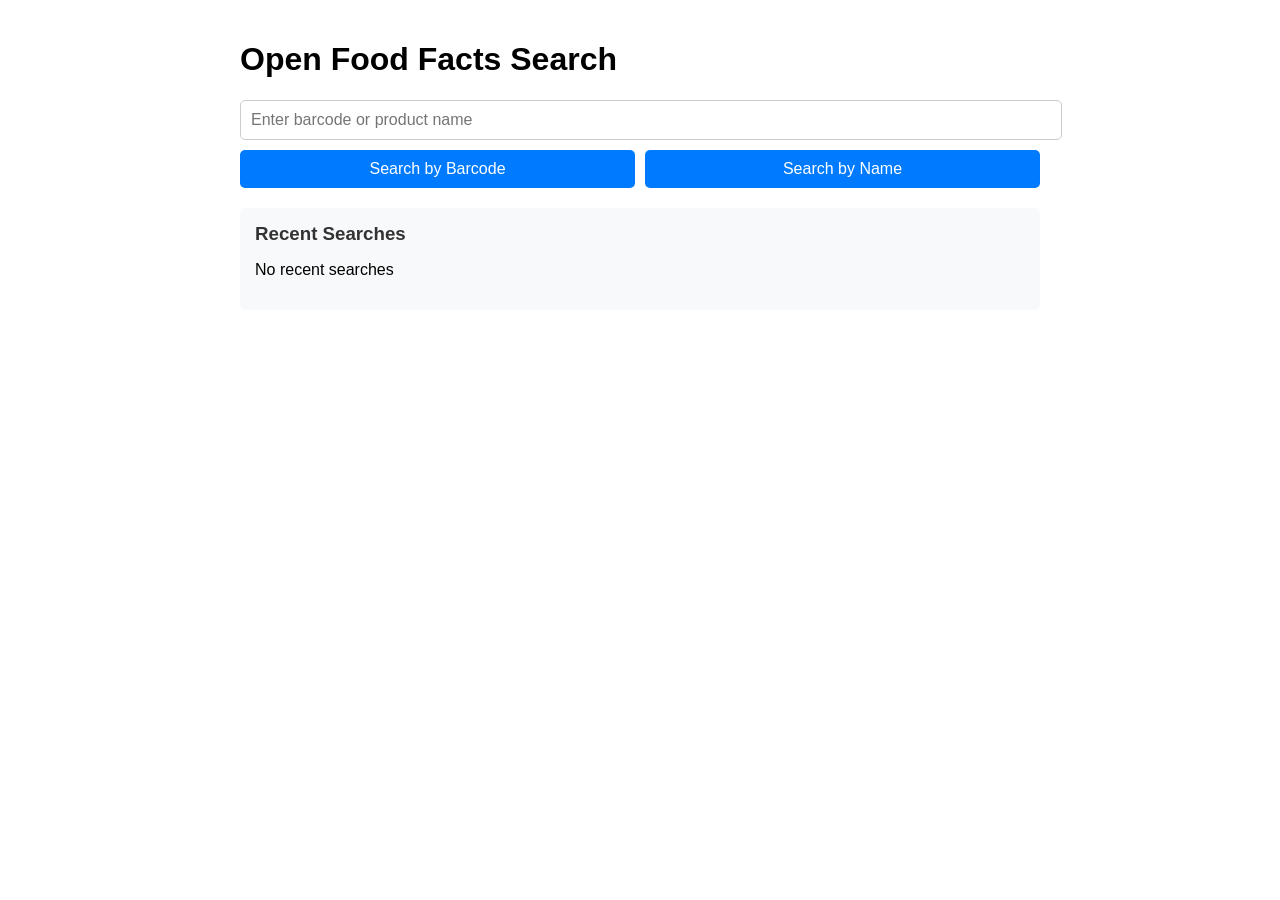
==== openfood/index.html @ d36eadfe "OpenFood Test" ====
<!DOCTYPE html>
<html lang="en">
  <head>
    <meta charset="UTF-8" />
    <meta name="viewport" content="width=device-width, initial-scale=1.0" />
    <title>Open Food Facts Search</title>
    <style>
      body {
        font-family: Arial, sans-serif;
        max-width: 800px;
        margin: 0 auto;
        padding: 20px;
      }
      .search-container {
        margin-bottom: 20px;
        display: flex;
        flex-direction: column;
        gap: 10px;
      }
      .search-box {
        width: 100%;
      }
      .search-box input {
        width: 100%;
        padding: 10px;
        font-size: 16px;
        border: 1px solid #ccc;
        border-radius: 5px;
      }
      .search-buttons {
        display: flex;
        gap: 10px;
      }
      .search-buttons button {
        flex: 1;
        padding: 10px;
        font-size: 16px;
        border: none;
        border-radius: 5px;
        cursor: pointer;
        background-color: #007bff;
        color: white;
        transition: background-color 0.2s;
      }
      .search-buttons button:hover {
        background-color: #0056b3;
      }
      .search-buttons button:disabled {
        background-color: #cccccc;
        cursor: not-allowed;
      }
      .loading-spinner {
        display: none;
        width: 40px;
        height: 40px;
        margin: 20px auto;
        border: 4px solid #f3f3f3;
        border-top: 4px solid #007bff;
        border-radius: 50%;
        animation: spin 1s linear infinite;
      }
      @keyframes spin {
        0% {
          transform: rotate(0deg);
        }
        100% {
          transform: rotate(360deg);
        }
      }
      .recent-searches {
        margin-top: 20px;
        padding: 15px;
        background-color: #f8f9fa;
        border-radius: 5px;
      }
      .recent-searches h3 {
        margin-top: 0;
        margin-bottom: 10px;
        color: #333;
      }
      .recent-search-item {
        display: flex;
        justify-content: space-between;
        align-items: center;
        padding: 8px;
        margin-bottom: 5px;
        background-color: white;
        border: 1px solid #dee2e6;
        border-radius: 4px;
        cursor: pointer;
        transition: background-color 0.2s;
      }
      .recent-search-item:hover {
        background-color: #e9ecef;
      }
      .recent-search-item .search-type {
        font-size: 12px;
        color: #6c757d;
        background-color: #e9ecef;
        padding: 2px 6px;
        border-radius: 3px;
      }
      .recent-search-item .remove-search {
        color: #dc3545;
        cursor: pointer;
        padding: 2px 6px;
        border-radius: 3px;
        transition: background-color 0.2s;
      }
      .recent-search-item .remove-search:hover {
        background-color: #dc3545;
        color: white;
      }
      #productInfo {
        border: 1px solid #ccc;
        padding: 20px;
        border-radius: 5px;
        display: none;
      }
      .product-image {
        max-width: 200px;
        margin: 10px 0;
      }
      .allergens {
        background-color: #fff3cd;
        padding: 10px;
        border-radius: 5px;
        margin: 10px 0;
      }
      #searchResults {
        margin-top: 20px;
      }
      .result-item {
        border: 1px solid #ddd;
        padding: 10px;
        margin-bottom: 10px;
        border-radius: 5px;
        cursor: pointer;
        transition: background-color 0.2s;
      }
      .result-item:hover {
        background-color: #f5f5f5;
      }
      .result-item img {
        max-width: 50px;
        margin-right: 10px;
        vertical-align: middle;
      }
      .gluten-free {
        background-color: #d4edda !important;
        border-color: #c3e6cb !important;
      }
    </style>
  </head>
  <body>
    <h1>Open Food Facts Search</h1>

    <div class="search-container">
      <div class="search-box">
        <input type="text" id="searchInput" placeholder="Enter barcode or product name" />
      </div>
      <div class="search-buttons">
        <button onclick="searchByBarcode()" id="barcodeButton">Search by Barcode</button>
        <button onclick="searchByName()" id="nameButton">Search by Name</button>
      </div>
    </div>

    <div class="loading-spinner" id="loadingSpinner"></div>

    <div class="recent-searches">
      <h3>Recent Searches</h3>
      <div id="recentSearchesList"></div>
    </div>

    <div id="searchResults"></div>

    <div id="productInfo">
      <h2 id="productName"></h2>
      <img id="productImage" class="product-image" src="" alt="Product Image" />
      <p><strong>Brand:</strong> <span id="brand"></span></p>
      <p><strong>Category:</strong> <span id="category"></span></p>
      <div class="allergens">
        <p><strong>Allergens:</strong> <span id="allergens"></span></p>
      </div>
    </div>

    <script src="app.js"></script>
  </body>
</html>
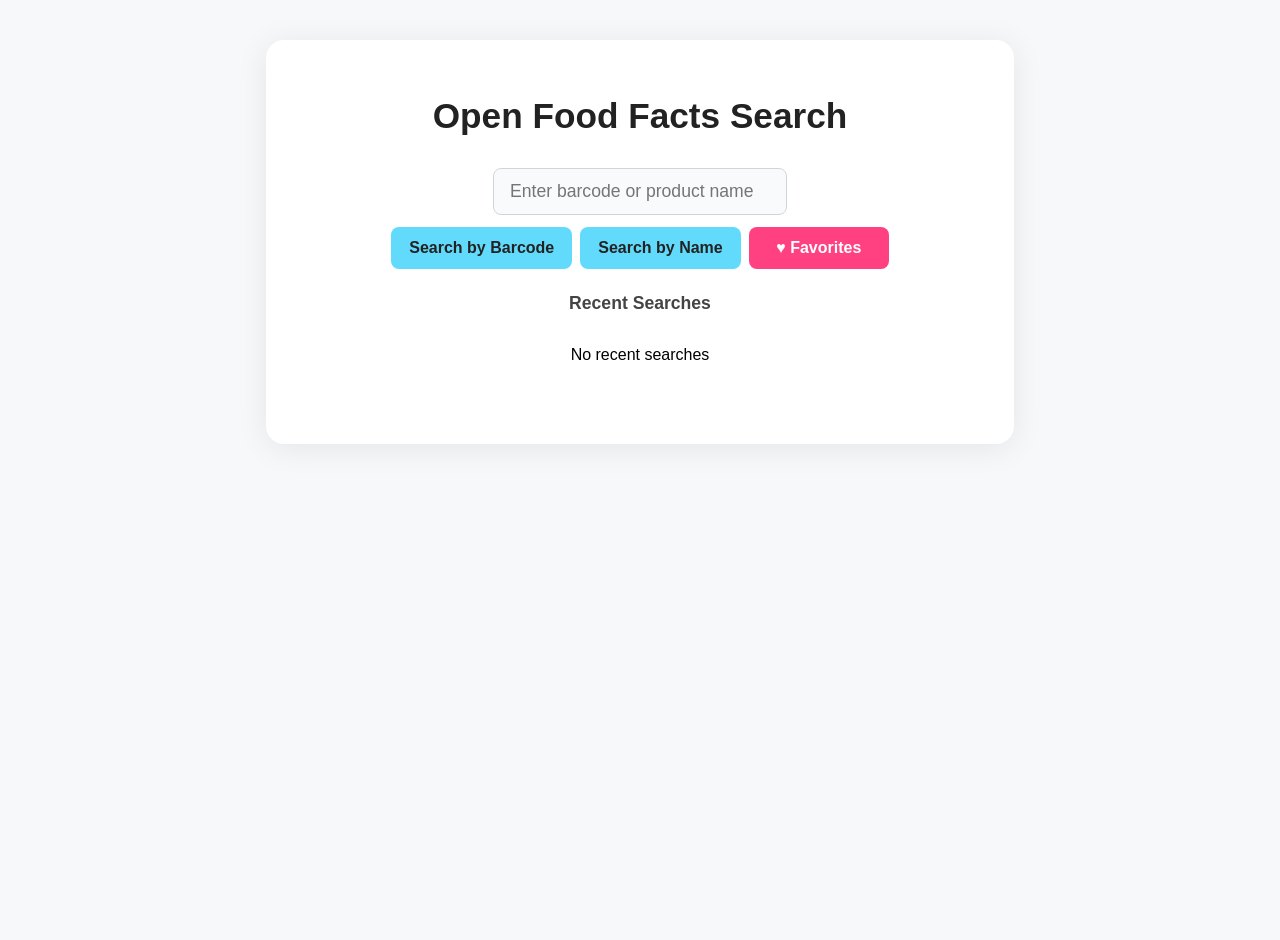
==== commit 53b05ab6: "API functionality is coded" ====
--- a/openfood/index.html
+++ b/openfood/index.html
@@ -4,186 +4,75 @@
     <meta charset="UTF-8" />
     <meta name="viewport" content="width=device-width, initial-scale=1.0" />
     <title>Open Food Facts Search</title>
-    <style>
-      body {
-        font-family: Arial, sans-serif;
-        max-width: 800px;
-        margin: 0 auto;
-        padding: 20px;
-      }
-      .search-container {
-        margin-bottom: 20px;
-        display: flex;
-        flex-direction: column;
-        gap: 10px;
-      }
-      .search-box {
-        width: 100%;
-      }
-      .search-box input {
-        width: 100%;
-        padding: 10px;
-        font-size: 16px;
-        border: 1px solid #ccc;
-        border-radius: 5px;
-      }
-      .search-buttons {
-        display: flex;
-        gap: 10px;
-      }
-      .search-buttons button {
-        flex: 1;
-        padding: 10px;
-        font-size: 16px;
-        border: none;
-        border-radius: 5px;
-        cursor: pointer;
-        background-color: #007bff;
-        color: white;
-        transition: background-color 0.2s;
-      }
-      .search-buttons button:hover {
-        background-color: #0056b3;
-      }
-      .search-buttons button:disabled {
-        background-color: #cccccc;
-        cursor: not-allowed;
-      }
-      .loading-spinner {
-        display: none;
-        width: 40px;
-        height: 40px;
-        margin: 20px auto;
-        border: 4px solid #f3f3f3;
-        border-top: 4px solid #007bff;
-        border-radius: 50%;
-        animation: spin 1s linear infinite;
-      }
-      @keyframes spin {
-        0% {
-          transform: rotate(0deg);
-        }
-        100% {
-          transform: rotate(360deg);
-        }
-      }
-      .recent-searches {
-        margin-top: 20px;
-        padding: 15px;
-        background-color: #f8f9fa;
-        border-radius: 5px;
-      }
-      .recent-searches h3 {
-        margin-top: 0;
-        margin-bottom: 10px;
-        color: #333;
-      }
-      .recent-search-item {
-        display: flex;
-        justify-content: space-between;
-        align-items: center;
-        padding: 8px;
-        margin-bottom: 5px;
-        background-color: white;
-        border: 1px solid #dee2e6;
-        border-radius: 4px;
-        cursor: pointer;
-        transition: background-color 0.2s;
-      }
-      .recent-search-item:hover {
-        background-color: #e9ecef;
-      }
-      .recent-search-item .search-type {
-        font-size: 12px;
-        color: #6c757d;
-        background-color: #e9ecef;
-        padding: 2px 6px;
-        border-radius: 3px;
-      }
-      .recent-search-item .remove-search {
-        color: #dc3545;
-        cursor: pointer;
-        padding: 2px 6px;
-        border-radius: 3px;
-        transition: background-color 0.2s;
-      }
-      .recent-search-item .remove-search:hover {
-        background-color: #dc3545;
-        color: white;
-      }
-      #productInfo {
-        border: 1px solid #ccc;
-        padding: 20px;
-        border-radius: 5px;
-        display: none;
-      }
-      .product-image {
-        max-width: 200px;
-        margin: 10px 0;
-      }
-      .allergens {
-        background-color: #fff3cd;
-        padding: 10px;
-        border-radius: 5px;
-        margin: 10px 0;
-      }
-      #searchResults {
-        margin-top: 20px;
-      }
-      .result-item {
-        border: 1px solid #ddd;
-        padding: 10px;
-        margin-bottom: 10px;
-        border-radius: 5px;
-        cursor: pointer;
-        transition: background-color 0.2s;
-      }
-      .result-item:hover {
-        background-color: #f5f5f5;
-      }
-      .result-item img {
-        max-width: 50px;
-        margin-right: 10px;
-        vertical-align: middle;
-      }
-      .gluten-free {
-        background-color: #d4edda !important;
-        border-color: #c3e6cb !important;
-      }
-    </style>
+    <link rel="stylesheet" href="styles.css" />
   </head>
   <body>
-    <h1>Open Food Facts Search</h1>
+    <div class="main-container">
+      <h1>Open Food Facts Search</h1>
 
-    <div class="search-container">
-      <div class="search-box">
-        <input type="text" id="searchInput" placeholder="Enter barcode or product name" />
+      <div class="search-container">
+        <div class="search-box">
+          <input type="text" id="searchInput" placeholder="Enter barcode or product name" />
+        </div>
+        <div class="search-buttons">
+          <button onclick="searchByBarcode()" id="barcodeButton">Search by Barcode</button>
+          <button onclick="searchByName()" id="nameButton">Search by Name</button>
+          <button onclick="showFavorites()" id="favoritesButton" class="favorites-btn">♥ Favorites</button>
+        </div>
       </div>
-      <div class="search-buttons">
-        <button onclick="searchByBarcode()" id="barcodeButton">Search by Barcode</button>
-        <button onclick="searchByName()" id="nameButton">Search by Name</button>
+
+      <div id="loadingSpinner"></div>
+
+      <div class="recent-searches">
+        <h3>Recent Searches</h3>
+        <div id="recentSearchesList"></div>
+      </div>
+
+      <div id="searchResults"></div>
+
+      <!-- Product info card will be rendered dynamically by JS -->
+    </div>
+
+    <!-- Modal -->
+    <div id="productModal" class="modal">
+      <div class="modal-content">
+        <div class="modal-header">
+          <h2 id="modalProductName"></h2>
+          <button class="close-modal">×</button>
+        </div>
+        <div class="modal-body">
+          <div class="product-image-container">
+            <img id="modalProductImage" alt="Product Image" />
+          </div>
+          <div class="product-details">
+            <div class="detail-row">
+              <strong>Brand:</strong>
+              <span id="modalBrand"></span>
+            </div>
+            <div class="detail-row">
+              <strong>Category:</strong>
+              <span id="modalCategory"></span>
+            </div>
+            <div class="detail-row">
+              <strong>Barcode:</strong>
+              <span id="modalBarcode"></span>
+            </div>
+            <div class="detail-row">
+              <strong>Gluten Status:</strong>
+              <span id="modalGlutenStatus"></span>
+            </div>
+            <div class="detail-row allergens-row">
+              <strong>Allergens:</strong>
+              <span id="modalAllergens"></span>
+            </div>
+          </div>
+        </div>
       </div>
     </div>
 
-    <div class="loading-spinner" id="loadingSpinner"></div>
-
-    <div class="recent-searches">
-      <h3>Recent Searches</h3>
-      <div id="recentSearchesList"></div>
-    </div>
-
-    <div id="searchResults"></div>
-
-    <div id="productInfo">
-      <h2 id="productName"></h2>
-      <img id="productImage" class="product-image" src="" alt="Product Image" />
-      <p><strong>Brand:</strong> <span id="brand"></span></p>
-      <p><strong>Category:</strong> <span id="category"></span></p>
-      <div class="allergens">
-        <p><strong>Allergens:</strong> <span id="allergens"></span></p>
-      </div>
-    </div>
-
+    <!-- Load API functions first -->
+    <script src="api.js"></script>
+    <!-- Then load the main app -->
     <script src="app.js"></script>
   </body>
 </html>
--- a/openfood/styles.css
+++ b/openfood/styles.css
@@ -0,0 +1,564 @@
+/* Food API Component Styles */
+#searchResults {
+  display: grid;
+  grid-template-columns: repeat(auto-fill, minmax(220px, 1fr));
+  gap: 20px;
+  margin-top: 24px;
+}
+
+.result-item {
+  background: #fff;
+  border-radius: 12px;
+  overflow: hidden;
+  box-shadow: 0 2px 8px rgba(0, 0, 0, 0.08);
+  transition: transform 0.2s, box-shadow 0.2s;
+  cursor: pointer;
+  display: flex;
+  flex-direction: column;
+  align-items: center;
+  min-height: 260px;
+  border: 1px solid #e5e7eb;
+  position: relative;
+}
+
+.result-item:hover {
+  transform: translateY(-4px);
+  box-shadow: 0 8px 16px rgba(0, 0, 0, 0.12);
+}
+
+.result-item img {
+  width: 100%;
+  height: 180px;
+  object-fit: contain;
+  background: #f8f9fa;
+  padding: 15px;
+  border-bottom: 1px solid #e5e7eb;
+  display: flex;
+  align-items: center;
+  justify-content: center;
+}
+
+.no-image-placeholder {
+  width: 100%;
+  height: 180px;
+  background: #f8f9fa;
+  border-bottom: 1px solid #e5e7eb;
+  display: flex;
+  align-items: center;
+  justify-content: center;
+  color: #666;
+  font-size: 0.9rem;
+  text-align: center;
+  padding: 15px;
+}
+
+.result-item .product-info {
+  padding: 15px;
+  width: 100%;
+  text-align: center;
+  flex-grow: 1;
+  display: flex;
+  flex-direction: column;
+  gap: 8px;
+}
+
+.result-item .product-name {
+  font-size: 1rem;
+  color: #333;
+  display: -webkit-box;
+  -webkit-line-clamp: 2;
+  -webkit-box-orient: vertical;
+  overflow: hidden;
+  line-height: 1.4;
+}
+
+.result-item .barcode {
+  font-size: 0.8rem;
+  color: #666;
+  font-family: monospace;
+  display: flex;
+  align-items: center;
+  gap: 8px;
+  justify-content: center;
+}
+
+.result-item.gluten-free {
+  border: 2px solid #4caf50;
+  background: #f1f8e9;
+}
+
+.result-item.gluten-unknown {
+  border: 2px solid #ffd600;
+  background: #fffde7;
+}
+
+#productInfo {
+  background: #fff;
+  border-radius: 14px;
+  padding: 28px 24px;
+  margin-top: 32px;
+  box-shadow: 0 2px 12px rgba(0, 0, 0, 0.09);
+  color: #333;
+  max-width: 600px;
+  margin-left: auto;
+  margin-right: auto;
+  border: 1px solid #e5e7eb;
+}
+
+#productInfo h2 {
+  color: #2196f3;
+  margin-bottom: 18px;
+}
+
+#productImage {
+  max-width: 180px;
+  height: auto;
+  border-radius: 8px;
+  margin: 10px 0 18px 0;
+  display: block;
+}
+
+.product-detail {
+  margin: 10px 0;
+  color: #fff;
+  font-size: 1.08rem;
+}
+
+.product-detail strong {
+  color: #61dafb;
+  margin-right: 10px;
+}
+
+.product-header {
+  text-align: center;
+  margin-bottom: 20px;
+}
+
+.product-details {
+  background: #f8f9fa;
+  border-radius: 8px;
+  padding: 15px;
+  border: 1px solid #e5e7eb;
+}
+
+/* Loading spinner styles */
+#loadingSpinner {
+  display: none;
+  width: 48px;
+  height: 48px;
+  border: 5px solid #e0e0e0;
+  border-top: 5px solid #61dafb;
+  border-radius: 50%;
+  animation: spin 1s linear infinite;
+  margin: 24px auto;
+}
+
+@keyframes spin {
+  0% {
+    transform: rotate(0deg);
+  }
+  100% {
+    transform: rotate(360deg);
+  }
+}
+
+/* Recent searches styles */
+.recent-searches {
+  margin: 24px auto;
+  width: 100%;
+  max-width: 400px;
+  display: flex;
+  flex-direction: column;
+  align-items: center;
+}
+
+.recent-searches h3 {
+  margin: 0 0 16px 0;
+  color: #444;
+  font-size: 1.1rem;
+  font-weight: 600;
+}
+
+#recentSearchesList {
+  display: flex;
+  flex-direction: column;
+  gap: 8px;
+  align-items: center;
+  width: 100%;
+}
+
+.recent-search-item {
+  width: 100%;
+  display: flex;
+  align-items: center;
+  justify-content: space-between;
+  background: #f5f7fa;
+  color: #333;
+  padding: 10px 16px;
+  border-radius: 8px;
+  font-size: 0.95rem;
+  box-shadow: 0 1px 2px rgba(0, 0, 0, 0.05);
+  transition: all 0.2s ease;
+  border: 1px solid #e5e7eb;
+  cursor: pointer;
+}
+
+.recent-search-item:hover {
+  background: #fff;
+  box-shadow: 0 2px 4px rgba(0, 0, 0, 0.08);
+  transform: translateY(-1px);
+}
+
+.search-content {
+  display: flex;
+  align-items: center;
+  gap: 10px;
+  flex: 1;
+}
+
+.search-term {
+  font-weight: 500;
+}
+
+.search-type {
+  background: #e1f5fe;
+  color: #0277bd;
+  padding: 3px 10px;
+  border-radius: 12px;
+  font-size: 0.85em;
+  font-weight: 500;
+  white-space: nowrap;
+}
+
+.remove-search {
+  color: #dc3545;
+  font-size: 18px;
+  width: 24px;
+  height: 24px;
+  display: flex;
+  align-items: center;
+  justify-content: center;
+  border-radius: 50%;
+  cursor: pointer;
+  transition: all 0.2s ease;
+  background: transparent;
+  margin-left: 10px;
+}
+
+.remove-search:hover {
+  background: #ffebee;
+  color: #c62828;
+}
+
+@media (max-width: 800px) {
+  .main-container {
+    padding: 12px 2vw 24px 2vw;
+  }
+  #searchResults {
+    grid-template-columns: 1fr;
+  }
+}
+
+body {
+  font-family: "Segoe UI", Arial, sans-serif;
+  background: #f6f8fa;
+  margin: 0;
+  padding: 0;
+  min-height: 100vh;
+}
+
+.main-container {
+  max-width: 700px;
+  margin: 40px auto 0 auto;
+  background: #fff;
+  border-radius: 18px;
+  box-shadow: 0 4px 32px rgba(0, 0, 0, 0.08);
+  padding: 32px 24px 40px 24px;
+}
+
+h1 {
+  text-align: center;
+  color: #222;
+  margin-bottom: 32px;
+  font-size: 2.2rem;
+  font-weight: 700;
+}
+
+.search-container {
+  display: flex;
+  gap: 12px;
+  margin-bottom: 24px;
+  flex-wrap: wrap;
+  justify-content: center;
+}
+
+.search-box input {
+  padding: 12px 16px;
+  font-size: 1.1rem;
+  border: 1.5px solid #d1d5db;
+  border-radius: 8px;
+  outline: none;
+  width: 260px;
+  background: #f9fafb;
+  transition: border 0.2s;
+}
+.search-box input:focus {
+  border: 1.5px solid #61dafb;
+}
+
+.search-buttons {
+  display: flex;
+  gap: 8px;
+  flex-wrap: wrap;
+  justify-content: center;
+}
+
+.search-buttons button {
+  padding: 12px 18px;
+  font-size: 1rem;
+  border: none;
+  border-radius: 8px;
+  background: #61dafb;
+  color: #222;
+  font-weight: 600;
+  cursor: pointer;
+  transition: all 0.2s ease;
+  min-width: 140px;
+}
+
+.favorites-btn {
+  background: #ff4081 !important;
+  color: white !important;
+}
+
+.favorites-btn:hover {
+  background: #f50057 !important;
+  transform: translateY(-2px);
+}
+
+.fav-button {
+  position: absolute;
+  top: 10px;
+  right: 10px;
+  background: rgba(255, 255, 255, 0.9);
+  border: none;
+  width: 32px;
+  height: 32px;
+  border-radius: 50%;
+  display: flex;
+  align-items: center;
+  justify-content: center;
+  cursor: pointer;
+  transition: all 0.2s ease;
+  box-shadow: 0 2px 4px rgba(0, 0, 0, 0.1);
+  color: #666;
+  font-size: 18px;
+  z-index: 1;
+}
+
+.fav-button:hover {
+  background: #fff;
+  transform: scale(1.1);
+  box-shadow: 0 2px 8px rgba(0, 0, 0, 0.15);
+}
+
+.fav-button.active {
+  color: #e91e63;
+}
+
+.modal {
+  display: none;
+  position: fixed;
+  top: 0;
+  left: 0;
+  width: 100%;
+  height: 100%;
+  background: rgba(0, 0, 0, 0.5);
+  z-index: 1000;
+  opacity: 0;
+  transition: opacity 0.3s ease;
+}
+
+.modal.show {
+  display: flex;
+  align-items: center;
+  justify-content: center;
+  opacity: 1;
+}
+
+.modal-content {
+  background: #fff;
+  border-radius: 12px;
+  width: 90%;
+  max-width: 600px;
+  max-height: 90vh;
+  overflow-y: auto;
+  position: relative;
+  transform: translateY(-20px);
+  transition: transform 0.3s ease;
+  box-shadow: 0 4px 24px rgba(0, 0, 0, 0.2);
+}
+
+.modal.show .modal-content {
+  transform: translateY(0);
+}
+
+.modal-header {
+  padding: 20px 24px;
+  border-bottom: 1px solid #e5e7eb;
+  display: flex;
+  justify-content: space-between;
+  align-items: center;
+  position: sticky;
+  top: 0;
+  background: #fff;
+  border-radius: 12px 12px 0 0;
+}
+
+.modal-header h2 {
+  margin: 0;
+  font-size: 1.5rem;
+  color: #333;
+}
+
+.close-modal {
+  background: none;
+  border: none;
+  font-size: 24px;
+  color: #666;
+  cursor: pointer;
+  padding: 0;
+  width: 32px;
+  height: 32px;
+  display: flex;
+  align-items: center;
+  justify-content: center;
+  border-radius: 50%;
+  transition: all 0.2s ease;
+}
+
+.close-modal:hover {
+  background: #f3f4f6;
+  color: #333;
+}
+
+.modal-body {
+  padding: 24px;
+}
+
+.product-image-container {
+  text-align: center;
+  margin-bottom: 24px;
+  background: #f8f9fa;
+  border-radius: 8px;
+  min-height: 200px;
+  display: flex;
+  align-items: center;
+  justify-content: center;
+}
+
+.product-image-container img {
+  max-width: 100%;
+  max-height: 300px;
+  object-fit: contain;
+  border-radius: 8px;
+}
+
+.product-image-container .no-image-placeholder {
+  color: #666;
+  font-size: 1rem;
+  padding: 40px;
+  height: 200px;
+  display: flex;
+  align-items: center;
+  justify-content: center;
+  width: 100%;
+  background: #f8f9fa;
+  border-radius: 8px;
+}
+
+.product-details {
+  display: flex;
+  flex-direction: column;
+  gap: 16px;
+}
+
+.detail-row {
+  display: flex;
+  gap: 12px;
+  align-items: flex-start;
+  padding-bottom: 12px;
+  border-bottom: 1px solid #e5e7eb;
+}
+
+.detail-row:last-child {
+  border-bottom: none;
+}
+
+.detail-row strong {
+  min-width: 120px;
+  color: #4b5563;
+}
+
+.allergens-row {
+  background: #fff3cd;
+  padding: 12px;
+  border-radius: 8px;
+  margin-top: 8px;
+}
+
+.gluten-free-status {
+  display: inline-flex;
+  align-items: center;
+  padding: 6px 12px;
+  border-radius: 16px;
+  font-weight: 500;
+}
+
+.status-safe {
+  background: #ecfdf5;
+  color: #059669;
+}
+
+.status-unknown {
+  background: #fff3cd;
+  color: #92400e;
+}
+
+.status-unsafe {
+  background: #fef2f2;
+  color: #dc2626;
+}
+
+.copy-button {
+  background: none;
+  border: none;
+  cursor: pointer;
+  padding: 4px;
+  color: #666;
+  font-size: 1rem;
+  display: inline-flex;
+  align-items: center;
+  justify-content: center;
+  border-radius: 4px;
+  transition: all 0.2s ease;
+  width: 24px;
+  height: 24px;
+  min-width: 24px;
+}
+
+.copy-button:hover {
+  background: #f0f0f0;
+  color: #333;
+}
+
+.copy-button.copied {
+  background: #e8f5e9;
+  color: #2e7d32;
+}
+
+.barcode-container {
+  display: flex;
+  align-items: center;
+  gap: 8px;
+}
